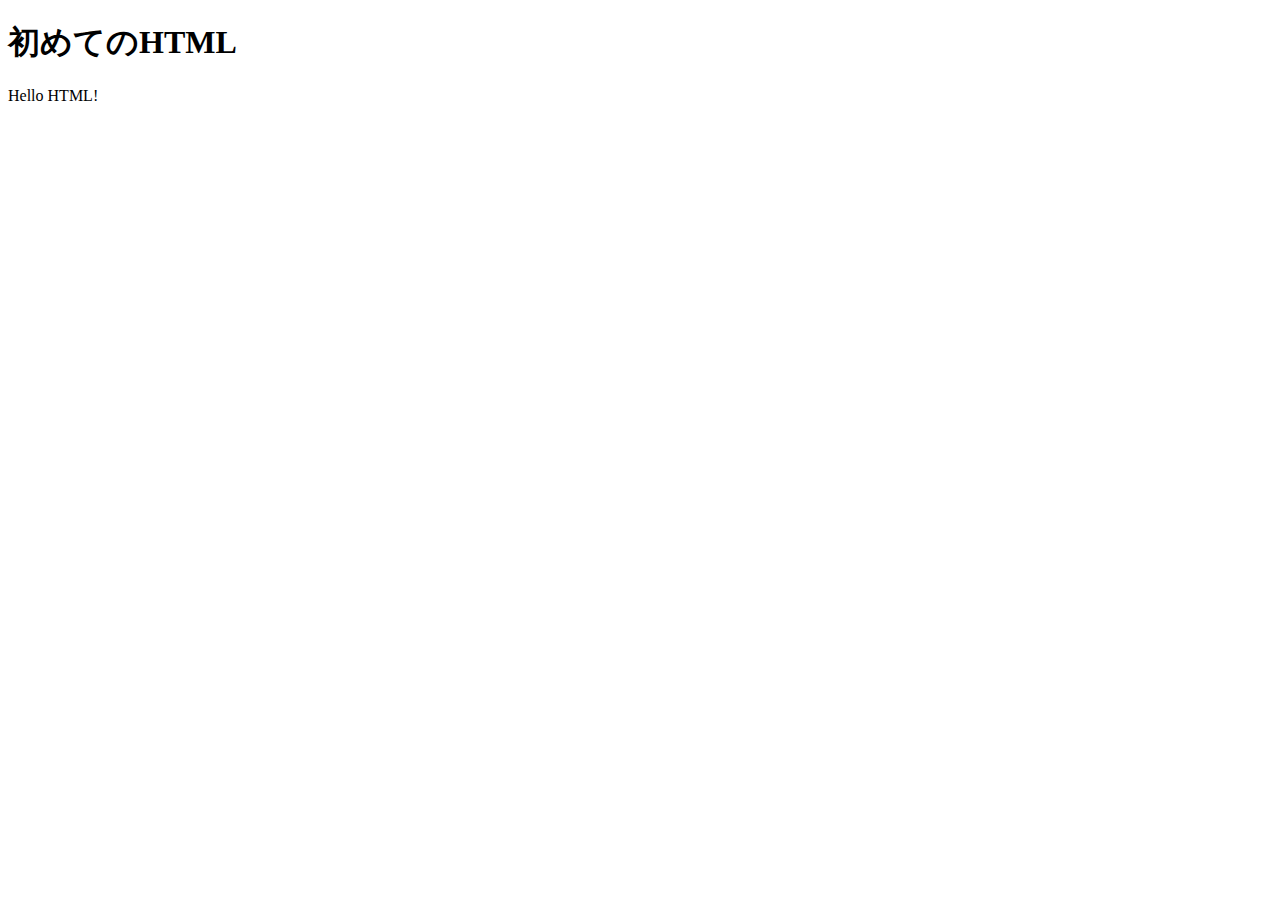
==== index.html @ 43e14af9 "01.HelloHtml" ====
<!DOCTYPE html>
<html lang="ja">
<head>
  <meta charset="UTF-8">
  <meta http-equiv="X-UA-Compatible" content="IE=edge">
  <meta name="viewport" content="width=device-width, initial-scale=1.0">
  <title>sample</title>
</head>
<body>
  <h1>初めてのHTML</h1>
  <p>
    Hello HTML!
  </p>
</body>
</html>
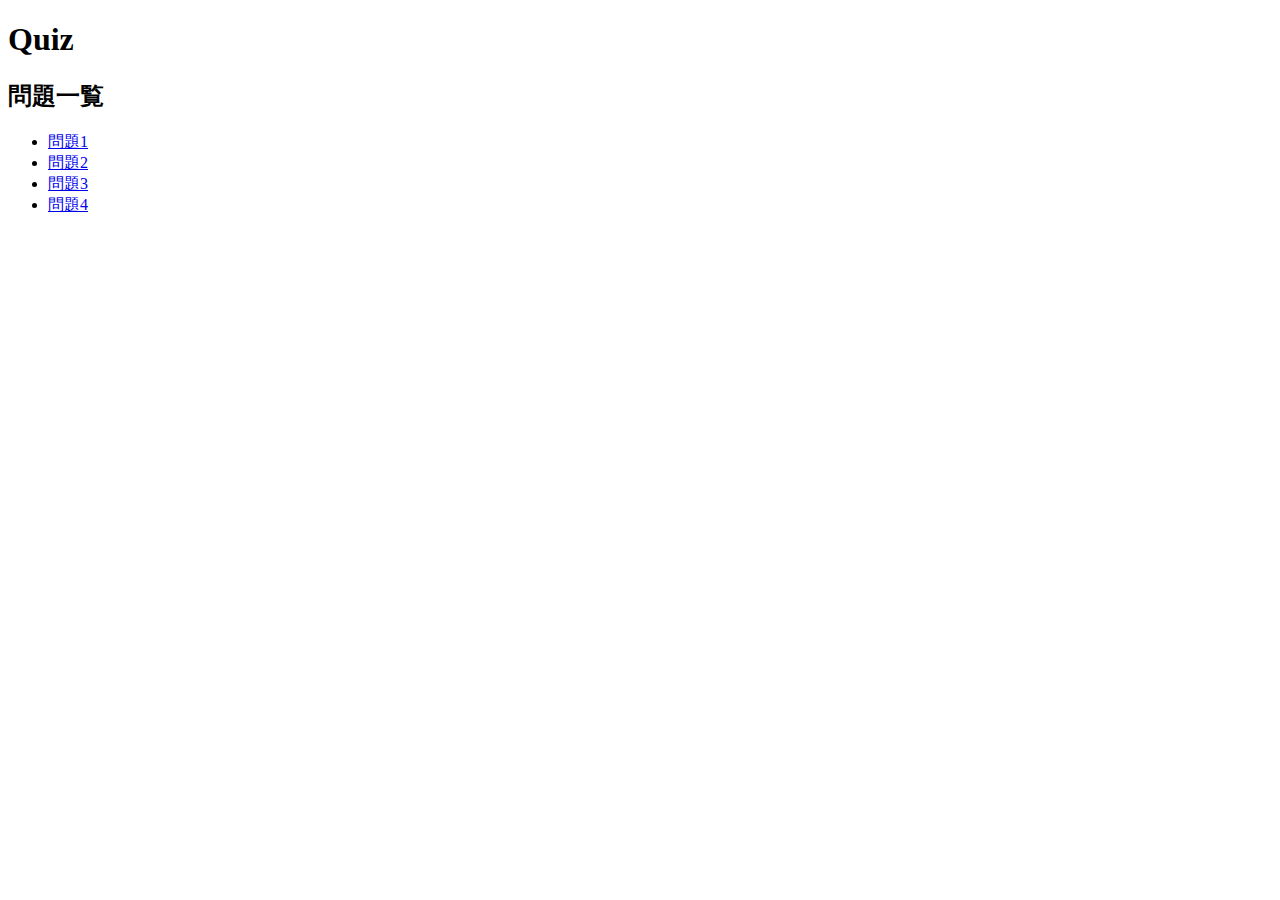
==== commit 1c248bb5: "02.HTML作成" ====
--- a/index.html
+++ b/index.html
@@ -4,12 +4,16 @@
   <meta charset="UTF-8">
   <meta http-equiv="X-UA-Compatible" content="IE=edge">
   <meta name="viewport" content="width=device-width, initial-scale=1.0">
-  <title>sample</title>
+  <title>Quiz</title>
 </head>
 <body>
-  <h1>初めてのHTML</h1>
-  <p>
-    Hello HTML!
-  </p>
+  <h1>Quiz</h1>
+  <h2>問題一覧</h2>
+  <ul>
+    <li><a href="question1.html">問題1</a></li>
+    <li><a href="question2.html">問題2</a></li>
+    <li><a href="question3.html">問題3</a></li>
+    <li><a href="question4.html">問題4</a></li>
+  </ul>
 </body>
 </html>
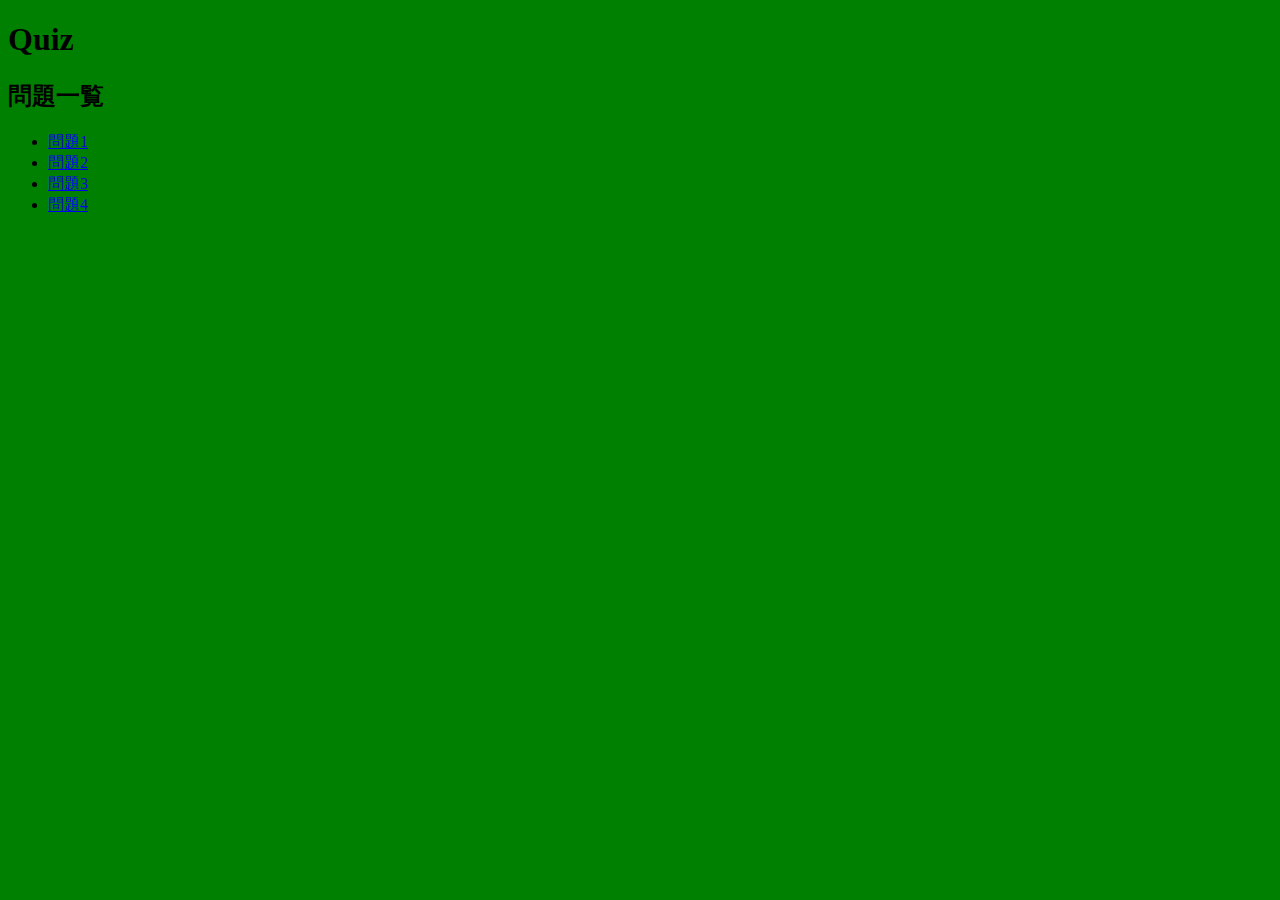
==== commit 4b573f18: "03.CSS設定" ====
--- a/index.html
+++ b/index.html
@@ -4,6 +4,7 @@
   <meta charset="UTF-8">
   <meta http-equiv="X-UA-Compatible" content="IE=edge">
   <meta name="viewport" content="width=device-width, initial-scale=1.0">
+  <link rel="stylesheet" href="style.css">
   <title>Quiz</title>
 </head>
 <body>
--- a/style.css
+++ b/style.css
@@ -0,0 +1,3 @@
+body {
+  background-color: green;
+}